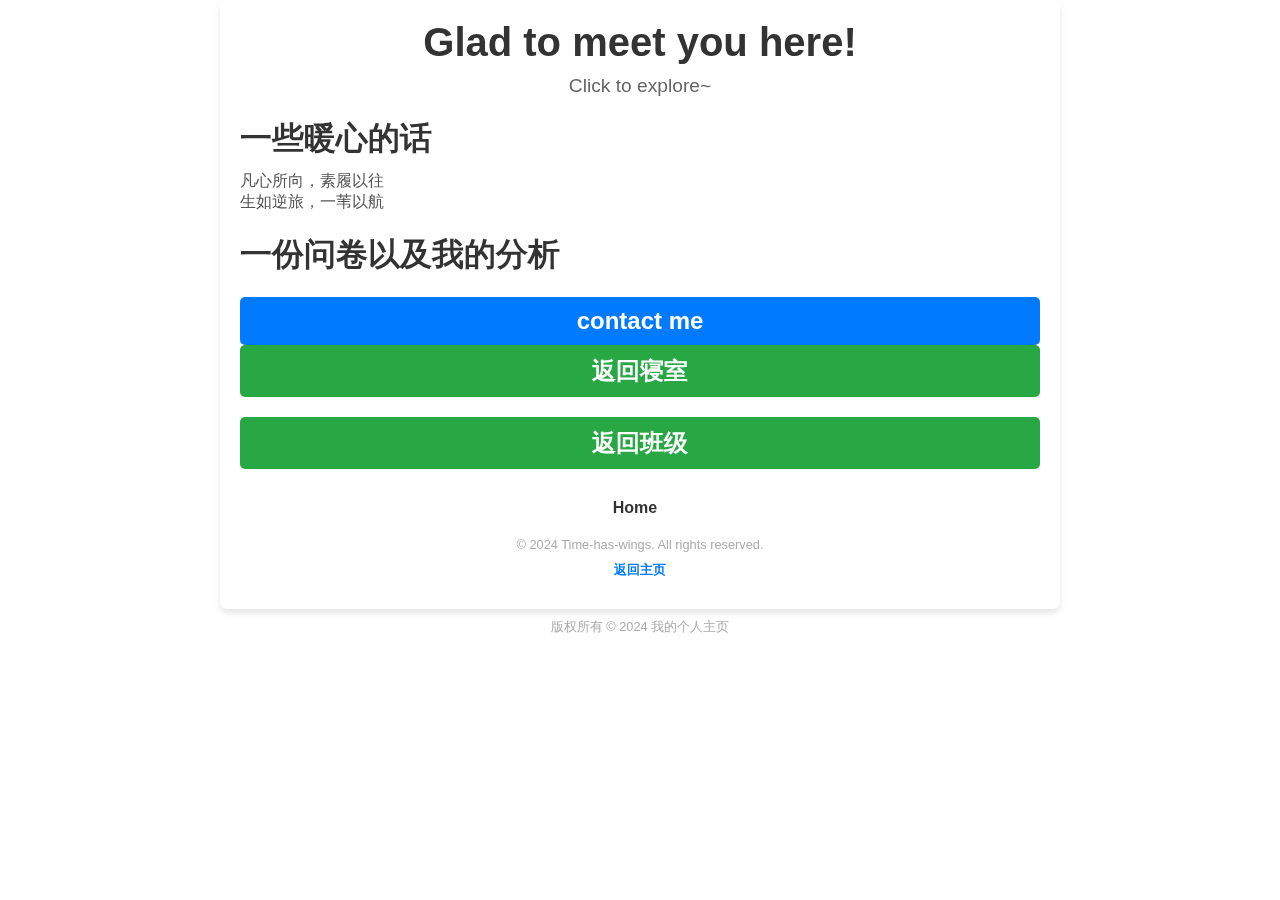
==== index.html @ 0cf51ba2 "first commit" ====
<!DOCTYPE html>
<html lang="zh">
<head>
    <meta charset="UTF-8">
    <meta name="viewport" content="width=device-width, initial-scale=1.0">
    <title>我的个人主页</title>
    <link rel="stylesheet" href="style.css">
</head>
<body>
<div id="background-image"></div> <!-- 背景图片 -->
<main>
    <section class="greeting">
        <h1>Glad to meet you here!</h1>
        <p>Click to explore~</p>
    </section>
    <section class="warm-words">
        <h2>一些暖心的话</h2>
        <p>凡心所向，素履以往</p>
        <p>生如逆旅，一苇以航</p>
    </section>
    <section class="questionnaire">
        <h2>一份问卷以及我的分析</h2>
        <!-- 问卷内容 -->
    </section>
    <section class="contact">
        <h2><a href="contact.html" target="_blank" style="text-decoration: none; color: #fff;">contact me</a></h2>
    </section>
    <section class="back-to-dorm">
        <h2><a href="dorm.html" target="_blank" style="text-decoration: none; color: #fff;">返回寝室</a></h2>
    </section>
    <section class="back-to-class">
        <h2><a href="class.html" target="_blank" style="text-decoration: none; color: #fff;">返回班级</a></h2>
    </section>
    <nav>
        <ul>
            <li><a href="1.html">Home</a></li>
        </ul>
        <footer>
            <p>&copy; 2024 Time-has-wings. All rights reserved.</p>
            <!-- 返回主页链接 -->
            <a href="index.html" class="back-to-home">返回主页</a>
        </footer>

</main>
<footer>
    <p>版权所有 &copy; 2024 我的个人主页</p>
</footer>
<script src="script.js"></script>
</body>
</html>
---- style.css ----
/* style.css */

/* 基本重置 */
body, h1, h2, h3, p, ul, li, a {
    margin: 0;
    padding: 0;
    font-family: Arial, sans-serif;
}

/* 背景图片样式 */
#background-image {
    position: fixed;
    top: 0;
    left: 0;
    width: 100%;
    height: 100%;
    background-image: url('https://tse3-mm.cn.bing.net/th/id/OIP-C.xc5KsKdO2u9T5hBCpE0yCgHaEK?rs=1&pid=ImgDetMain'); /* 替换为您的背景图片地址 */
    background-size: cover;
    background-position: center;
    z-index: -1;
}

/* 主要内容区域样式 */
main {
    max-width: 800px;
    margin: auto;
    padding: 20px;
    background-color: rgba(255, 255, 255, 0.8); /* 半透明背景 */
    border-radius: 8px;
    box-shadow: 0 4px 6px rgba(0, 0, 0, 0.1);
}

/* 欢迎语样式 */
.greeting {
    text-align: center;
    margin-bottom: 20px;
}

.greeting h1 {
    color: #333;
    font-size: 2.5em;
    margin-bottom: 10px;
}

.greeting p {
    color: #666;
    font-size: 1.2em;
}

/* 暖心话样式 */
.warm-words {
    margin-bottom: 20px;
    color: #555;
}

.warm-words h2 {
    color: #333;
    font-size: 2em;
    margin-bottom: 10px;
}

/* 问卷及分析样式 */
.questionnaire {
    margin-bottom: 20px;
    color: #555;
}

.questionnaire h2 {
    color: #333;
    font-size: 2em;
    margin-bottom: 10px;
}

/* 联系我样式 */
.contact h2 a {
    display: block;
    text-align: center;
    padding: 10px;
    background-color: #007BFF;
    color: white;
    border-radius: 5px;
    text-decoration: none;
    transition: background-color 0.3s ease;
}

.contact h2 a:hover {
    background-color: #0056b3;
}

/* 返回寝室和班级样式 */
.back-to-dorm, .back-to-class {
    text-align: center;
    margin-bottom: 20px;
}

.back-to-dorm h2 a, .back-to-class h2 a {
    display: block;
    text-align: center;
    padding: 10px;
    background-color: #28a745;
    color: white;
    border-radius: 5px;
    text-decoration: none;
    transition: background-color 0.3s ease;
}

.back-to-dorm h2 a:hover, .back-to-class h2 a:hover {
    background-color: #1e7e34;
}

/* 导航栏样式 */
nav ul {
    list-style-type: none;
    text-align: center;
    padding: 10px 0;
}

nav ul li {
    display: inline;
    margin-right: 10px;
}

nav ul li a {
    text-decoration: none;
    color: #333;
    font-weight: bold;
}

/* 页脚样式 */
footer {
    text-align: center;
    padding: 10px 0;
    color: #aaa;
    font-size: 0.8em;
}

/* 返回主页链接样式 */
.back-to-home {
    display: block;
    text-align: center;
    margin-top: 10px;
    color: #007BFF;
    text-decoration: none;
    font-weight: bold;
}

.back-to-home:hover {
    text-decoration: underline;
}
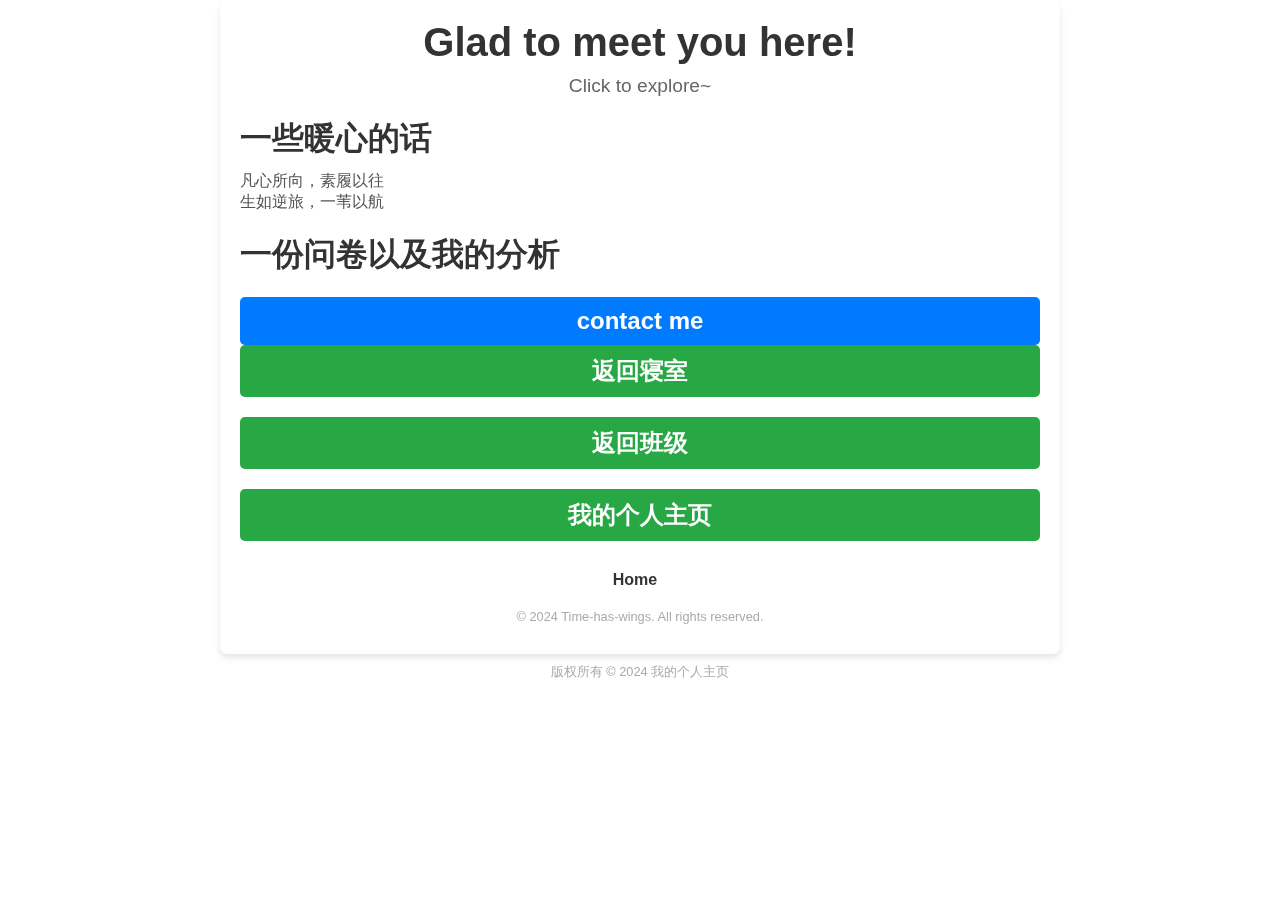
==== commit 33ed1472: "Update index.html" ====
--- a/index.html
+++ b/index.html
@@ -26,10 +26,13 @@
         <h2><a href="contact.html" target="_blank" style="text-decoration: none; color: #fff;">contact me</a></h2>
     </section>
     <section class="back-to-dorm">
-        <h2><a href="dorm.html" target="_blank" style="text-decoration: none; color: #fff;">返回寝室</a></h2>
+        <h2><a href="https://hjs0827.github.io/webdorm/" target="_blank" style="text-decoration: none; color: #fff;">返回寝室</a></h2>
     </section>
     <section class="back-to-class">
         <h2><a href="class.html" target="_blank" style="text-decoration: none; color: #fff;">返回班级</a></h2>
+    </section>
+    <section class="back-to-class">
+        <h2><a href="http://localhost:63342/%E5%89%8D%E7%AB%AF%E7%BD%91%E9%A1%B5%E8%AE%BE%E8%AE%A1/web/1.html" target="_blank" style="text-decoration: none; color: #fff;">我的个人主页</a></h2>
     </section>
     <nav>
         <ul>
@@ -37,14 +40,11 @@
         </ul>
         <footer>
             <p>&copy; 2024 Time-has-wings. All rights reserved.</p>
-            <!-- 返回主页链接 -->
-            <a href="index.html" class="back-to-home">返回主页</a>
         </footer>
-
 </main>
 <footer>
     <p>版权所有 &copy; 2024 我的个人主页</p>
 </footer>
 <script src="script.js"></script>
 </body>
-</html>+</html>
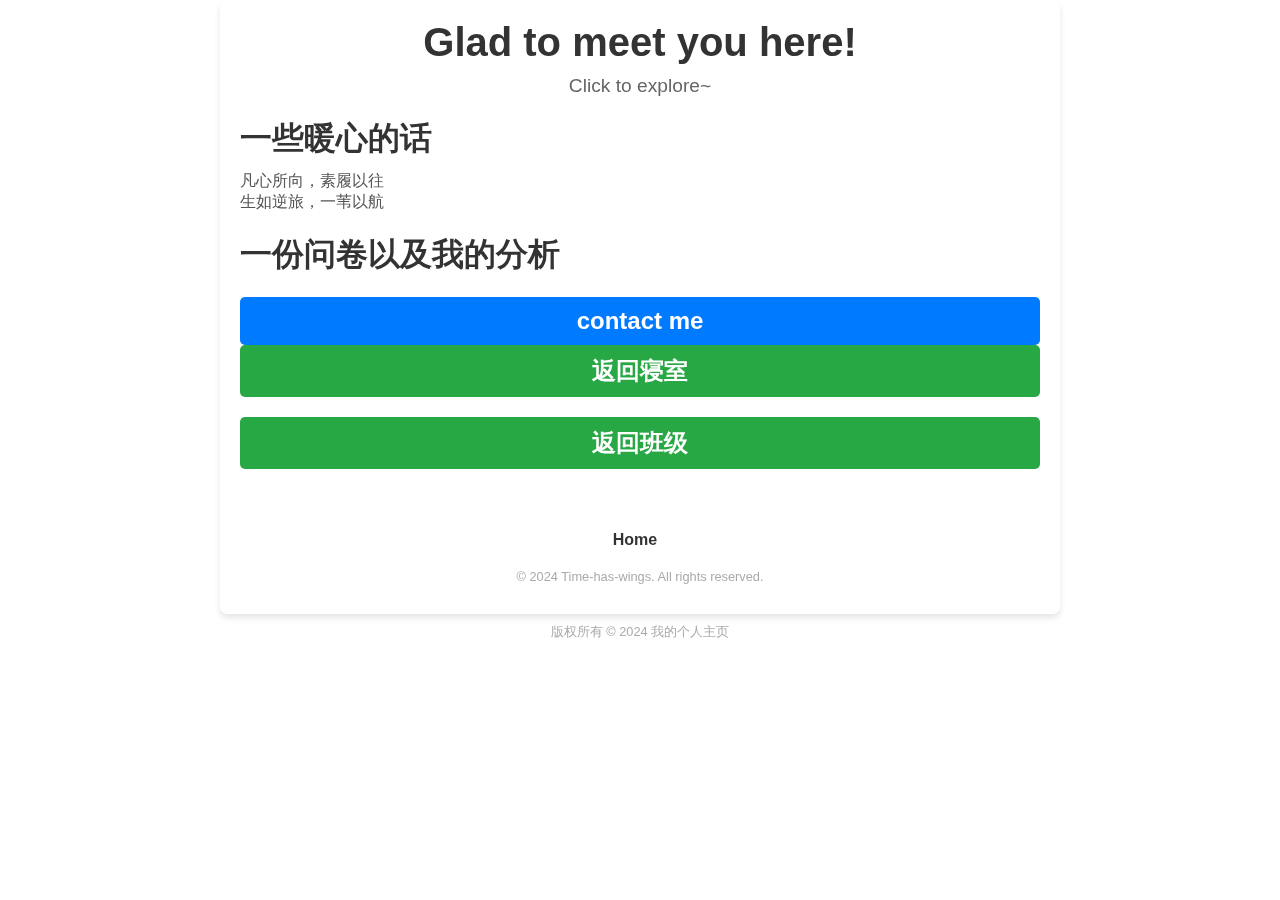
==== commit 116fd9ef: "Update index.html" ====
--- a/index.html
+++ b/index.html
@@ -31,7 +31,7 @@
     <section class="back-to-class">
         <h2><a href="class.html" target="_blank" style="text-decoration: none; color: #fff;">返回班级</a></h2>
     </section>
-    <section class="back-to-class">
+    <section class="back-to-home">
         <h2><a href="http://localhost:63342/%E5%89%8D%E7%AB%AF%E7%BD%91%E9%A1%B5%E8%AE%BE%E8%AE%A1/web/1.html" target="_blank" style="text-decoration: none; color: #fff;">我的个人主页</a></h2>
     </section>
     <nav>
--- a/style.css
+++ b/style.css
@@ -134,16 +134,13 @@
     font-size: 0.8em;
 }
 
-/* 返回主页链接样式 */
+
+
 .back-to-home {
     display: block;
     text-align: center;
     margin-top: 10px;
-    color: #007BFF;
+    color: #ff0062;
     text-decoration: none;
     font-weight: bold;
 }
-
-.back-to-home:hover {
-    text-decoration: underline;
-}